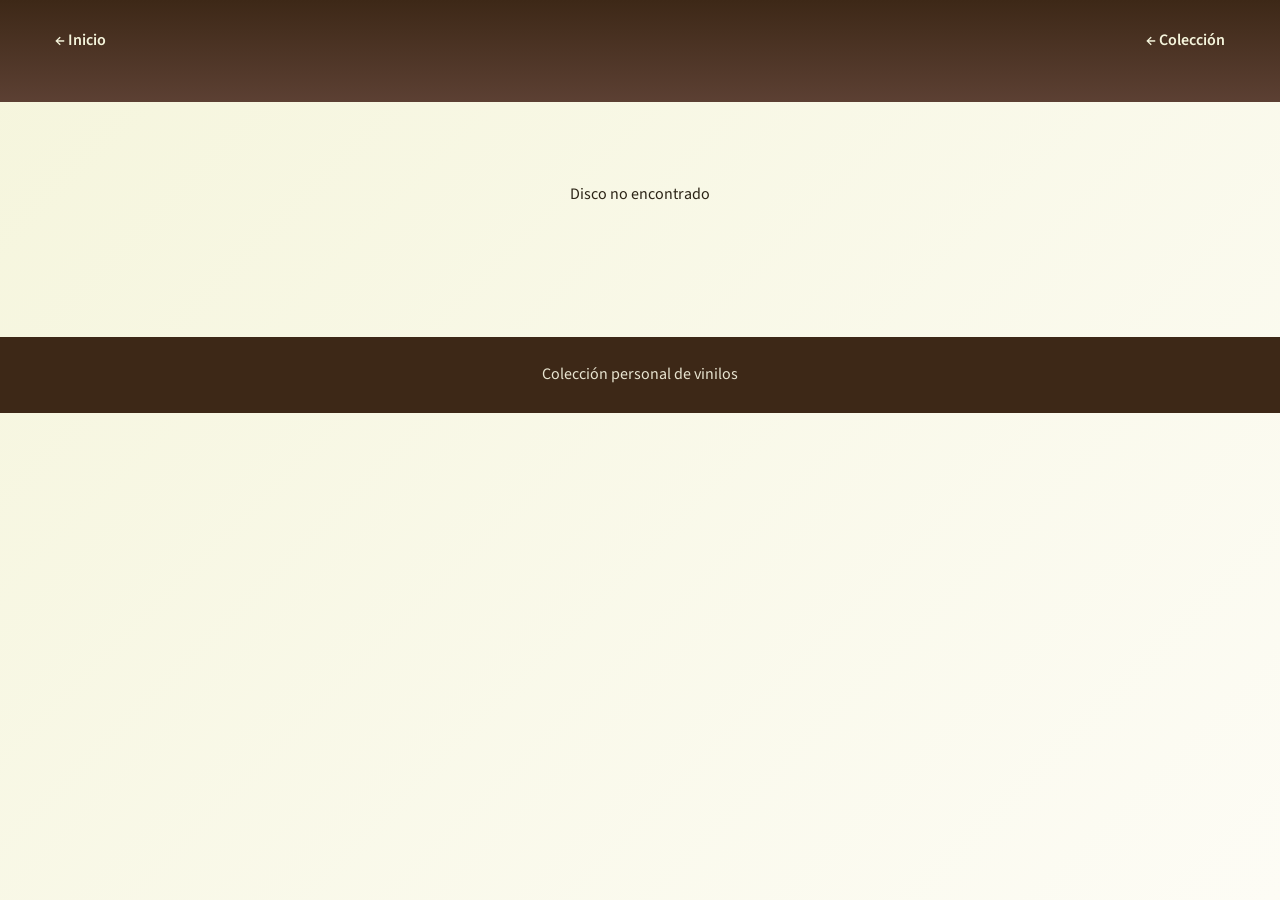
==== disco.html @ 4f59d7ba "Primera Versión" ====
<!DOCTYPE html>
<html lang="es">
<head>
    <meta charset="UTF-8">
    <meta name="viewport" content="width=device-width, initial-scale=1.0">
    <title>Detalle del Disco</title>
    <link rel="stylesheet" href="css/style.css">
    <link rel="preconnect" href="https://fonts.googleapis.com">
    <link rel="preconnect" href="https://fonts.gstatic.com" crossorigin>
    <link href="https://fonts.googleapis.com/css2?family=Playfair+Display:wght@400;600;700&family=Source+Sans+3:wght@300;400;600&display=swap" rel="stylesheet">
</head>
<body>
    <header class="disco-header">
        <nav class="nav-bar">
            <a href="index.html" class="nav-logo">← Inicio</a>
            <a href="collection.html" class="nav-logo">← Colección</a>
        </nav>
    </header>

    <main class="disco-detail">
        <div class="disco-container">
            <div class="disco-portada">
                <img id="disco-portada-img" src="" alt="Portada del disco">
            </div>
            <div class="disco-info">
                <h1 id="disco-titulo">Título</h1>
                <h2 id="disco-artista">Artista</h2>
                
                <div class="disco-meta">
                    <div class="meta-item">
                        <span class="meta-label">Año</span>
                        <span id="disco-ano" class="meta-value">-</span>
                    </div>
                    <div class="meta-item">
                        <span class="meta-label">Género</span>
                        <span id="disco-genero" class="meta-value">-</span>
                    </div>
                    <div class="meta-item">
                        <span class="meta-label">Tipo de Edición</span>
                        <span id="disco-tipo" class="meta-value">-</span>
                    </div>
                </div>

                <div class="disco-precios">
                    <div class="precio-card compra">
                        <span class="precio-label">Precio de Compra</span>
                        <span id="disco-precio-compra" class="precio-value">-</span>
                    </div>
                    <div class="precio-card actual">
                        <span class="precio-label">Valor Actual</span>
                        <span id="disco-precio-actual" class="precio-value">-</span>
                    </div>
                    <div class="precio-card diferencia">
                        <span class="precio-label">Diferencia</span>
                        <span id="disco-diferencia" class="precio-value">-</span>
                    </div>
                </div>

                <div class="disco-datos">
                    <div class="dato-item">
                        <span class="dato-label">Fecha de Compra</span>
                        <span id="disco-fecha" class="dato-value">-</span>
                    </div>
                    <div class="dato-item">
                        <span class="dato-label">Lugar de Compra</span>
                        <span id="disco-lugar" class="dato-value">-</span>
                    </div>
                </div>

                <div class="disco-actions">
                    <a id="disco-discogs" href="#" target="_blank" class="btn-discogs">
                        <svg viewBox="0 0 24 24" fill="currentColor" width="20" height="20">
                            <path d="M12 2C6.48 2 2 6.48 2 12s4.48 10 10 10 10-4.48 10-10S17.52 2 12 2zm-1 17.93c-3.95-.49-7-3.85-7-7.93 0-.62.08-1.21.21-1.79L9 15v1c0 1.1.9 2 2 2v1.93zm6.9-2.54c-.26-.81-1-1.39-1.9-1.39h-1v-3c0-.55-.45-1-1-1H8v-2h2c.55 0 1-.45 1-1V7h2c1.1 0 2-.9 2-2v-.41c2.93 1.19 5 4.06 5 7.41 0 2.08-.8 3.97-2.1 5.39z"/>
                        </svg>
                        Ver en Discogs
                    </a>
                </div>
            </div>
        </div>

        <section class="tracklist-section" id="tracklist-section" style="display: none;">
            <h3>Tracklist</h3>
            <ol class="tracklist" id="tracklist">
            </ol>
        </section>
    </main>

    <footer>
        <p>Colección personal de vinilos</p>
    </footer>

    <script src="js/app.js"></script>
    <script>
        document.addEventListener('DOMContentLoaded', () => {
            initDisco();
        });
    </script>
</body>
</html>
---- css/style.css ----
:root {
    --cream: #F5F5DC;
    --cream-light: #FDFCF5;
    --cream-dark: #E8E4D0;
    --brown: #5C4033;
    --brown-light: #8B6914;
    --brown-dark: #3D2817;
    --gold: #C9A227;
    --gold-light: #E8D5A3;
    --text-dark: #2C2416;
    --text-light: #6B5D4D;
    --shadow: rgba(92, 64, 51, 0.15);
    --shadow-strong: rgba(92, 64, 51, 0.25);
}

* {
    margin: 0;
    padding: 0;
    box-sizing: border-box;
}

body {
    font-family: 'Source Sans 3', sans-serif;
    background: linear-gradient(135deg, var(--cream) 0%, var(--cream-light) 100%);
    color: var(--text-dark);
    min-height: 100vh;
    line-height: 1.6;
}

h1, h2, h3 {
    font-family: 'Playfair Display', serif;
    font-weight: 600;
}

/* Hero Section */
.hero {
    background: linear-gradient(180deg, var(--brown-dark) 0%, var(--brown) 100%);
    padding: 60px 20px;
    text-align: center;
    position: relative;
    overflow: hidden;
}

.hero::before {
    content: '';
    position: absolute;
    top: 0;
    left: 0;
    right: 0;
    bottom: 0;
    background: url("data:image/svg+xml,%3Csvg width='60' height='60' viewBox='0 0 60 60' xmlns='http://www.w3.org/2000/svg'%3E%3Cg fill='none' fill-rule='evenodd'%3E%3Cg fill='%23C9A227' fill-opacity='0.08'%3E%3Cpath d='M36 34v-4h-2v4h-4v2h4v4h2v-4h4v-2h-4zm0-30V0h-2v4h-4v2h4v4h2V6h4V4h-4zM6 34v-4H4v4H0v2h4v4h2v-4h4v-2H6zM6 4V0H4v4H0v2h4v4h2V6h4V4H6z'/%3E%3C/g%3E%3C/g%3E%3C/svg%3E");
    opacity: 0.5;
}

.hero-content {
    position: relative;
    z-index: 1;
}

.vinyl-icon {
    display: flex;
    justify-content: center;
    margin-bottom: 20px;
    cursor: pointer;
}

.vinyl-record {
    width: 100px;
    height: 100px;
    border-radius: 50%;
    background: radial-gradient(circle at 30% 30%, #333 0%, #111 50%, #000 100%);
    position: relative;
    box-shadow: 0 4px 20px rgba(0,0,0,0.3), inset 0 0 30px rgba(0,0,0,0.5);
    animation: spin 8s linear infinite;
    cursor: pointer;
    transition: transform 0.2s ease;
}

.vinyl-record:hover {
    transform: scale(1.05);
}

.vinyl-record::before {
    content: '';
    position: absolute;
    top: 50%;
    left: 50%;
    transform: translate(-50%, -50%);
    width: 30px;
    height: 30px;
    border-radius: 50%;
    background: var(--gold);
    box-shadow: 0 0 10px var(--gold);
}

.vinyl-record::after {
    content: '';
    position: absolute;
    top: 50%;
    left: 50%;
    transform: translate(-50%, -50%);
    width: 8px;
    height: 8px;
    border-radius: 50%;
    background: var(--brown-dark);
}

@keyframes spin {
    from { transform: rotate(0deg); }
    to { transform: rotate(360deg); }
}

.hero h1 {
    color: var(--cream);
    font-size: 2.5rem;
    margin-bottom: 10px;
    text-shadow: 2px 2px 4px rgba(0,0,0,0.3);
}

.hero .subtitle {
    color: var(--gold-light);
    font-size: 1.2rem;
    font-weight: 300;
    letter-spacing: 2px;
}

/* Stats Section */
.stats-section {
    padding: 40px 20px;
    background: var(--cream-light);
}

.stats-container {
    max-width: 900px;
    margin: 0 auto;
    display: grid;
    grid-template-columns: repeat(auto-fit, minmax(180px, 1fr));
    gap: 20px;
}

.stat-card {
    background: white;
    border-radius: 12px;
    padding: 25px;
    text-align: center;
    box-shadow: 0 4px 15px var(--shadow);
    border: 1px solid var(--cream-dark);
    transition: transform 0.3s ease, box-shadow 0.3s ease;
}

.stat-card:hover {
    transform: translateY(-5px);
    box-shadow: 0 8px 25px var(--shadow-strong);
}

.stat-number {
    display: block;
    font-family: 'Playfair Display', serif;
    font-size: 2rem;
    font-weight: 700;
    color: var(--brown);
    margin-bottom: 5px;
}

.stat-label {
    color: var(--text-light);
    font-size: 0.9rem;
    text-transform: uppercase;
    letter-spacing: 1px;
}

/* Discogs Section */
.discogs-section {
    padding: 20px;
    text-align: center;
}

.discogs-link {
    display: inline-flex;
    align-items: center;
    gap: 10px;
    padding: 12px 25px;
    background: var(--brown);
    color: var(--cream);
    text-decoration: none;
    border-radius: 8px;
    font-weight: 600;
    transition: all 0.3s ease;
    box-shadow: 0 4px 15px var(--shadow);
}

.discogs-link:hover {
    background: var(--brown-dark);
    transform: translateY(-2px);
    box-shadow: 0 6px 20px var(--shadow-strong);
}

.discogs-icon {
    width: 24px;
    height: 24px;
}

/* Search Section */
.search-section {
    padding: 30px 20px;
    max-width: 600px;
    margin: 0 auto;
}

.search-container {
    position: relative;
}

.search-container input,
.search-box input {
    width: 100%;
    padding: 15px 50px 15px 20px;
    border: 2px solid var(--cream-dark);
    border-radius: 50px;
    font-size: 1rem;
    background: white;
    color: var(--text-dark);
    transition: all 0.3s ease;
    font-family: 'Source Sans 3', sans-serif;
}

.search-container input:focus,
.search-box input:focus {
    outline: none;
    border-color: var(--gold);
    box-shadow: 0 0 0 4px var(--gold-light);
}

.search-icon {
    position: absolute;
    right: 20px;
    top: 50%;
    transform: translateY(-50%);
    width: 20px;
    height: 20px;
    color: var(--text-light);
}

.search-results {
    margin-top: 20px;
    max-height: 400px;
    overflow-y: auto;
}

.search-result-item {
    display: flex;
    align-items: center;
    gap: 15px;
    padding: 15px;
    background: white;
    border-radius: 10px;
    margin-bottom: 10px;
    cursor: pointer;
    transition: all 0.3s ease;
    box-shadow: 0 2px 10px var(--shadow);
}

.search-result-item:hover {
    transform: translateX(5px);
    box-shadow: 0 4px 15px var(--shadow-strong);
}

.search-result-item img {
    width: 60px;
    height: 60px;
    object-fit: cover;
    border-radius: 5px;
}

.search-result-info h4 {
    color: var(--brown);
    margin-bottom: 3px;
}

.search-result-info p {
    color: var(--text-light);
    font-size: 0.9rem;
}

/* Collection Preview */
.collection-preview {
    padding: 40px 20px;
    max-width: 1200px;
    margin: 0 auto;
}

.collection-preview h2 {
    text-align: center;
    color: var(--brown);
    margin-bottom: 30px;
    font-size: 1.8rem;
}

.preview-grid {
    display: grid;
    grid-template-columns: repeat(auto-fill, minmax(200px, 1fr));
    gap: 25px;
    margin-bottom: 30px;
}

.vinyl-card {
    background: white;
    border-radius: 12px;
    overflow: hidden;
    box-shadow: 0 4px 15px var(--shadow);
    transition: all 0.3s ease;
    cursor: pointer;
}

.vinyl-card:hover {
    transform: translateY(-8px);
    box-shadow: 0 12px 30px var(--shadow-strong);
}

.vinyl-card img {
    width: 100%;
    aspect-ratio: 1;
    object-fit: cover;
}

.vinyl-card-info {
    padding: 15px;
}

.vinyl-card-info h3 {
    font-size: 1rem;
    color: var(--brown);
    margin-bottom: 5px;
    white-space: nowrap;
    overflow: hidden;
    text-overflow: ellipsis;
}

.vinyl-card-info p {
    color: var(--text-light);
    font-size: 0.85rem;
}

.no-image {
    width: 100%;
    aspect-ratio: 1;
    background: linear-gradient(135deg, var(--cream-dark) 0%, var(--cream) 100%);
    display: flex;
    align-items: center;
    justify-content: center;
    color: var(--text-light);
    font-size: 3rem;
}

.center-button {
    text-align: center;
    margin-top: 30px;
}

.btn-primary {
    display: inline-block;
    padding: 15px 40px;
    background: var(--brown);
    color: var(--cream);
    text-decoration: none;
    border-radius: 50px;
    font-weight: 600;
    font-size: 1.1rem;
    transition: all 0.3s ease;
    box-shadow: 0 4px 15px var(--shadow);
}

.btn-primary:hover {
    background: var(--brown-dark);
    transform: translateY(-3px);
    box-shadow: 0 8px 25px var(--shadow-strong);
}

/* Collection Page */
.collection-header {
    background: linear-gradient(180deg, var(--brown-dark) 0%, var(--brown) 100%);
    padding: 30px 20px;
    text-align: center;
}

.nav-bar {
    max-width: 1200px;
    margin: 0 auto 20px;
    display: flex;
    justify-content: space-between;
    align-items: center;
}

.nav-logo, .nav-discogs {
    color: var(--cream);
    text-decoration: none;
    font-weight: 600;
    padding: 8px 15px;
    border-radius: 5px;
    transition: background 0.3s ease;
}

.nav-logo:hover {
    background: rgba(255,255,255,0.1);
}

.nav-discogs {
    background: var(--gold);
    color: var(--brown-dark);
}

.collection-header h1 {
    color: var(--cream);
    font-size: 2rem;
    margin-bottom: 10px;
}

.collection-stats {
    color: var(--gold-light);
    font-size: 1.1rem;
}

/* Filters Section */
.filters-section {
    padding: 25px 20px;
    background: var(--cream-light);
    border-bottom: 1px solid var(--cream-dark);
}

.filters-container {
    max-width: 1200px;
    margin: 0 auto;
    display: flex;
    flex-wrap: wrap;
    gap: 15px;
    align-items: center;
    justify-content: center;
}

.search-box {
    flex: 1;
    min-width: 250px;
    max-width: 400px;
    position: relative;
}

.search-box input {
    width: 100%;
}

.filter-group {
    display: flex;
    gap: 10px;
    flex-wrap: wrap;
}

.filter-group select {
    padding: 12px 20px;
    border: 2px solid var(--cream-dark);
    border-radius: 8px;
    background: white;
    color: var(--text-dark);
    font-family: 'Source Sans 3', sans-serif;
    font-size: 1rem;
    cursor: pointer;
    transition: all 0.3s ease;
}

.filter-group select:focus {
    outline: none;
    border-color: var(--gold);
}

/* Collection Grid */
.collection-grid {
    display: grid;
    grid-template-columns: repeat(auto-fill, minmax(220px, 1fr));
    gap: 30px;
    padding: 40px 20px;
    max-width: 1400px;
    margin: 0 auto;
}

/* Disco Detail Page */
.disco-header {
    background: linear-gradient(180deg, var(--brown-dark) 0%, var(--brown) 100%);
    padding: 20px;
}

.disco-detail {
    max-width: 1100px;
    margin: 0 auto;
    padding: 40px 20px;
}

.disco-container {
    display: grid;
    grid-template-columns: 1fr;
    gap: 40px;
}

@media (min-width: 768px) {
    .disco-container {
        grid-template-columns: 400px 1fr;
    }
}

.disco-portada {
    position: relative;
}

.disco-portada img {
    width: 100%;
    border-radius: 15px;
    box-shadow: 0 10px 40px var(--shadow-strong);
}

.disco-info h1 {
    color: var(--brown);
    font-size: 2rem;
    margin-bottom: 5px;
}

.disco-info h2 {
    color: var(--text-light);
    font-size: 1.3rem;
    font-weight: 400;
    margin-bottom: 25px;
}

.disco-meta {
    display: flex;
    flex-wrap: wrap;
    gap: 20px;
    margin-bottom: 25px;
}

.meta-item {
    display: flex;
    flex-direction: column;
}

.meta-label {
    color: var(--text-light);
    font-size: 0.85rem;
    text-transform: uppercase;
    letter-spacing: 1px;
}

.meta-value {
    color: var(--brown);
    font-weight: 600;
}

.disco-precios {
    display: grid;
    grid-template-columns: repeat(auto-fit, minmax(150px, 1fr));
    gap: 15px;
    margin-bottom: 25px;
}

.precio-card {
    background: white;
    padding: 20px;
    border-radius: 10px;
    text-align: center;
    box-shadow: 0 4px 15px var(--shadow);
}

.precio-card .precio-label {
    display: block;
    color: var(--text-light);
    font-size: 0.85rem;
    margin-bottom: 5px;
}

.precio-card .precio-value {
    font-family: 'Playfair Display', serif;
    font-size: 1.5rem;
    font-weight: 700;
    color: var(--brown);
}

.precio-card.diferencia .precio-value {
    color: var(--brown-light);
}

.disco-datos {
    margin-bottom: 25px;
}

.dato-item {
    display: flex;
    justify-content: space-between;
    padding: 10px 0;
    border-bottom: 1px solid var(--cream-dark);
}

.dato-label {
    color: var(--text-light);
}

.dato-value {
    color: var(--brown);
    font-weight: 600;
}

.disco-observaciones {
    background: var(--cream-light);
    padding: 20px;
    border-radius: 10px;
    margin-bottom: 25px;
    border-left: 4px solid var(--gold);
}

.disco-observaciones h3 {
    color: var(--brown);
    margin-bottom: 10px;
    font-size: 1.1rem;
}

.disco-observaciones p {
    color: var(--text-light);
}

.disco-actions {
    margin-top: 25px;
}

.btn-discogs {
    display: inline-flex;
    align-items: center;
    gap: 10px;
    padding: 15px 30px;
    background: var(--brown);
    color: var(--cream);
    text-decoration: none;
    border-radius: 8px;
    font-weight: 600;
    transition: all 0.3s ease;
}

.btn-discogs:hover {
    background: var(--brown-dark);
    transform: translateY(-2px);
}

/* Tracklist Section */
.tracklist-section {
    margin-top: 50px;
    padding: 30px;
    background: white;
    border-radius: 15px;
    box-shadow: 0 4px 15px var(--shadow);
}

.tracklist-section h3 {
    color: var(--brown);
    margin-bottom: 20px;
    font-size: 1.5rem;
}

.tracklist {
    list-style: none;
    counter-reset: track-counter;
}

.tracklist li {
    counter-increment: track-counter;
    padding: 12px 15px;
    border-bottom: 1px solid var(--cream-dark);
    display: flex;
    align-items: center;
}

.tracklist li::before {
    content: counter(track-counter) ".";
    font-weight: 700;
    color: var(--gold);
    margin-right: 15px;
    min-width: 30px;
}

.tracklist li:hover {
    background: var(--cream-light);
}

/* Footer */
footer {
    background: var(--brown-dark);
    color: var(--cream-dark);
    text-align: center;
    padding: 25px;
    margin-top: 50px;
}

/* Responsive */
@media (max-width: 768px) {
    .hero h1 {
        font-size: 1.8rem;
    }
    
    .stats-container {
        grid-template-columns: repeat(2, 1fr);
    }
    
    .collection-grid {
        grid-template-columns: repeat(auto-fill, minmax(160px, 1fr));
        gap: 15px;
    }
    
    .preview-grid {
        grid-template-columns: repeat(auto-fill, minmax(150px, 1fr));
    }
}

/* Scrollbar */
::-webkit-scrollbar {
    width: 8px;
}

::-webkit-scrollbar-track {
    background: var(--cream-light);
}

::-webkit-scrollbar-thumb {
    background: var(--brown-light);
    border-radius: 4px;
}

::-webkit-scrollbar-thumb:hover {
    background: var(--brown);
}
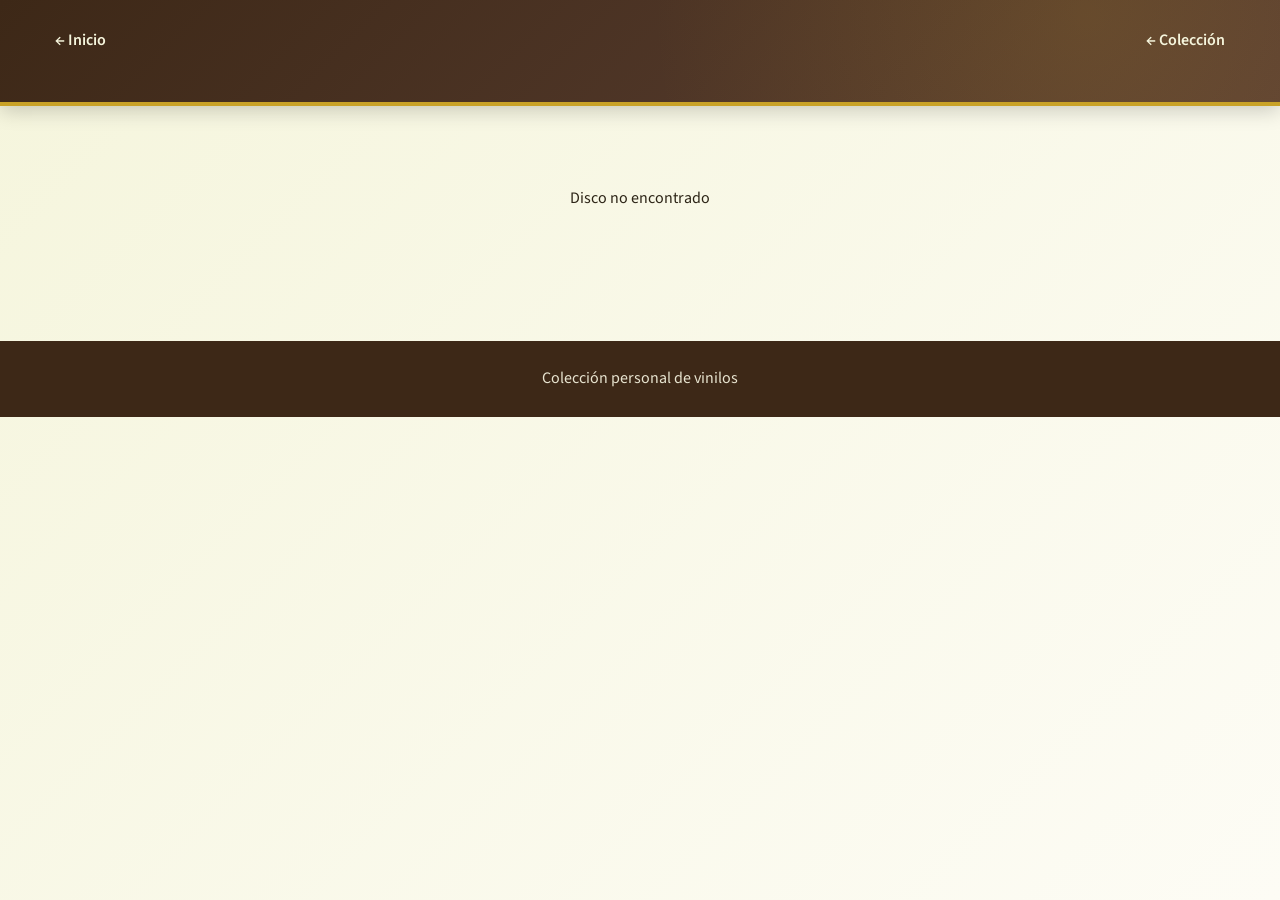
==== commit 8dfc3f64: "Fix header CSS path and update Spotify button to icon only" ====
--- a/disco.html
+++ b/disco.html
@@ -25,6 +25,8 @@
             <div class="disco-info">
                 <h1 id="disco-titulo">Título</h1>
                 <h2 id="disco-artista">Artista</h2>
+                
+                <a id="disco-spotify" href="#" target="_blank" class="spotify-icon-btn" style="display: none;" title="Escuchar en Spotify"><svg viewBox="0 0 24 24" width="32" height="32" fill="currentColor"><path d="M12 0C5.4 0 0 5.4 0 12s5.4 12 12 12 12-5.4 12-12S18.66 0 12 0zm5.521 17.34c-.24.359-.66.48-1.021.24-2.82-1.74-6.36-2.101-10.561-1.141-.418.122-.779-.179-.899-.539-.12-.421.18-.78.54-.9 4.56-1.021 8.52-.6 11.64 1.32.42.18.479.659.24 1.02zm1.44-3.3c-.301.42-.841.6-1.262.3-3.239-1.98-8.159-2.58-11.939-1.38-.479.12-1.02-.12-1.14-.6-.12-.48.12-1.021.6-1.141C9.6 9.9 15.001 10.62 18.661 12.9c.42.18.6.78.3 1.2zm.12-3.36C15.24 8.4 8.82 8.16 5.16 9.301c-.6.179-1.2-.181-1.38-.721-.18-.6.18-1.2.72-1.38 4.26-1.26 11.28-1.02 15.72 1.621.539.3.719 1.02.419 1.56-.239.54-.959.72-1.559.3z"/></svg></a>
                 
                 <div class="disco-meta">
                     <div class="meta-item">
--- a/css/style.css
+++ b/css/style.css
@@ -34,22 +34,39 @@
 
 /* Hero Section */
 .hero {
-    background: linear-gradient(180deg, var(--brown-dark) 0%, var(--brown) 100%);
-    padding: 60px 20px;
+    background: radial-gradient(circle at 85% 15%, rgba(201, 162, 39, 0.15) 0%, transparent 40%),
+                radial-gradient(circle at 10% 90%, rgba(139, 105, 20, 0.25) 0%, transparent 40%),
+                linear-gradient(135deg, var(--brown-dark) 0%, var(--brown) 100%);
+    padding: 80px 20px;
     text-align: center;
     position: relative;
     overflow: hidden;
+    border-bottom: 4px solid var(--gold);
+    box-shadow: 0 4px 20px rgba(0,0,0,0.2);
 }
 
 .hero::before {
     content: '';
     position: absolute;
-    top: 0;
-    left: 0;
-    right: 0;
-    bottom: 0;
-    background: url("data:image/svg+xml,%3Csvg width='60' height='60' viewBox='0 0 60 60' xmlns='http://www.w3.org/2000/svg'%3E%3Cg fill='none' fill-rule='evenodd'%3E%3Cg fill='%23C9A227' fill-opacity='0.08'%3E%3Cpath d='M36 34v-4h-2v4h-4v2h4v4h2v-4h4v-2h-4zm0-30V0h-2v4h-4v2h4v4h2V6h4V4h-4zM6 34v-4H4v4H0v2h4v4h2v-4h4v-2H6zM6 4V0H4v4H0v2h4v4h2V6h4V4H6z'/%3E%3C/g%3E%3C/g%3E%3C/svg%3E");
-    opacity: 0.5;
+    top: -50%;
+    left: -50%;
+    width: 200%;
+    height: 200%;
+    background: repeating-radial-gradient(
+        circle at 50% 50%,
+        transparent 0,
+        transparent 10px,
+        rgba(201, 162, 39, 0.03) 10px,
+        rgba(201, 162, 39, 0.03) 11px
+    );
+    opacity: 0.8;
+    animation: rotate 120s linear infinite;
+    pointer-events: none;
+}
+
+@keyframes rotate {
+    from { transform: rotate(0deg); }
+    to { transform: rotate(360deg); }
 }
 
 .hero-content {
@@ -298,8 +315,8 @@
 
 .preview-grid {
     display: grid;
-    grid-template-columns: repeat(auto-fill, minmax(200px, 1fr));
-    gap: 25px;
+    grid-template-columns: repeat(5, 1fr);
+    gap: 20px;
     margin-bottom: 30px;
 }
 
@@ -483,8 +500,12 @@
 
 /* Disco Detail Page */
 .disco-header {
-    background: linear-gradient(180deg, var(--brown-dark) 0%, var(--brown) 100%);
+    background: radial-gradient(circle at 85% 15%, rgba(201, 162, 39, 0.15) 0%, transparent 40%),
+                linear-gradient(135deg, var(--brown-dark) 0%, var(--brown) 100%);
     padding: 20px;
+    text-align: center;
+    border-bottom: 4px solid var(--gold);
+    box-shadow: 0 4px 20px rgba(0,0,0,0.2);
 }
 
 .disco-detail {
@@ -730,4 +751,20 @@
 
 ::-webkit-scrollbar-thumb:hover {
     background: var(--brown);
-}+}
+.spotify-icon-btn {
+    display: inline-flex;
+    align-items: center;
+    justify-content: center;
+    color: var(--gold-light);
+    text-decoration: none;
+    transition: all 0.3s ease;
+    margin-top: 15px;
+    margin-bottom: 25px;
+}
+
+.spotify-icon-btn:hover {
+    color: var(--gold);
+    transform: scale(1.1);
+    filter: drop-shadow(0 0 8px rgba(201, 162, 39, 0.4));
+}
